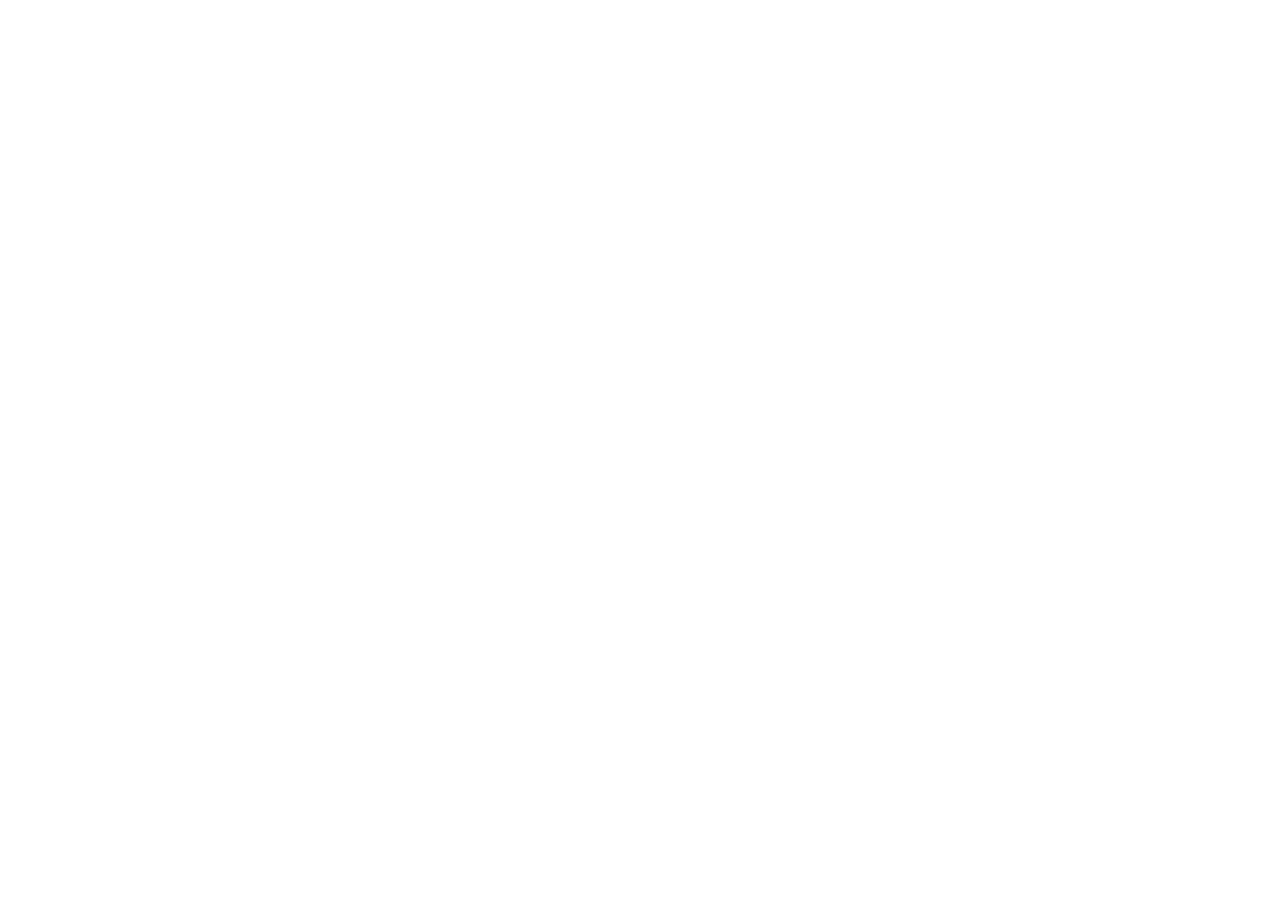
==== 4-pokedex/index.html @ 1f0bc9b2 "Realizar pokedex ejercicio 4" ====
<!DOCTYPE html>
<html lang="en">
<head>
    <meta charset="UTF-8">
    <meta name="viewport" content="width=device-width, initial-scale=1.0">
    <title>Pokedex</title>
</head>
<body>
    
</body>
</html>
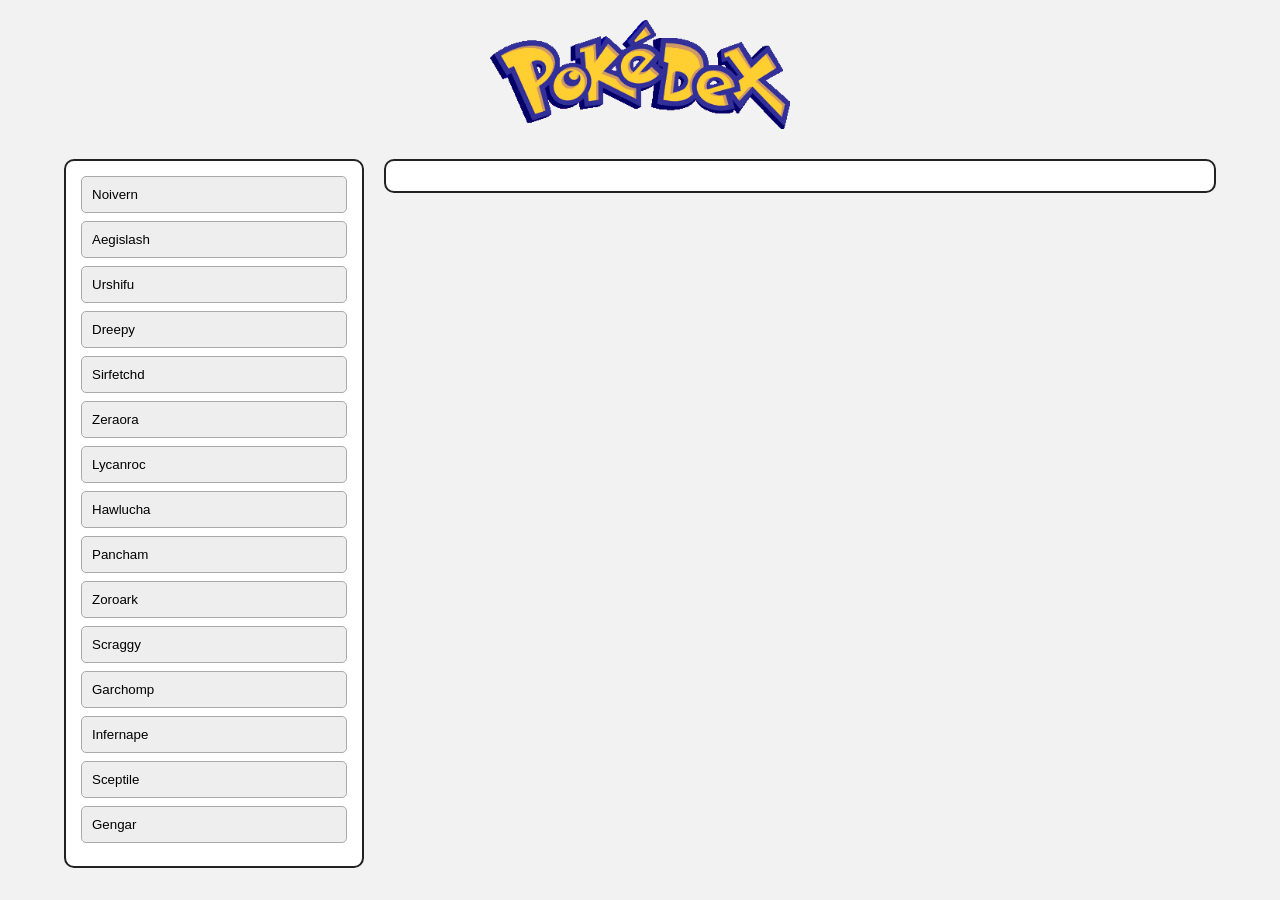
==== commit 37ffa450: "Ejercicio 4: Pokedex" ====
--- a/4-pokedex/index.html
+++ b/4-pokedex/index.html
@@ -1,11 +1,21 @@
 <!DOCTYPE html>
-<html lang="en">
+<html lang="es">
 <head>
     <meta charset="UTF-8">
     <meta name="viewport" content="width=device-width, initial-scale=1.0">
     <title>Pokedex</title>
+    <link rel="stylesheet" href="style/main.css">
 </head>
 <body>
-    
+    <header class="encabezado">
+        <img class="logo" src="assets/Pokédex_logo.png" alt="Pokédex">
+    </header>
+    <div class="contenedor_pokemons">
+        <div id="barra_pokemons">
+        </div>
+        <div id="informacion_pokemons"></div>
+    </div>
+
+    <script src="script/script.js"></script>
 </body>
 </html>
--- a/4-pokedex/style/main.css
+++ b/4-pokedex/style/main.css
@@ -0,0 +1,99 @@
+/* Estilos generales de toda la página. */
+body {
+    width: 90%; /* La página ocupa el 90% del ancho de la ventana. */
+    margin: 20px auto; /* Deja espacio arriba y centra la página. */
+    font-family: Arial, sans-serif; /* Tipo de letra. */
+    color: #222; /* Color del texto. */
+    background-color: #f2f2f2; /* Color de fondo. */
+}
+
+/* Coloca el logo centrado y limita su tamaño. */
+.logo {
+    display: block; /* Permite centrar la imagen con margin auto. */
+    width: 300px; /* Ancho habitual del logo. */
+    max-width: 100%; /* Evita que se salga en pantallas estrechas. */
+    margin: 0 auto 30px; /* Centra el logo y deja espacio debajo. */
+}
+
+/* Pone la barra de botones y la información una junto a la otra. */
+.contenedor_pokemons {
+    display: flex; /* Coloca los elementos hijos en una fila. */
+    gap: 20px; /* Deja espacio entre la barra y la ficha. */
+    align-items: flex-start; /* Alinea ambos bloques por arriba. */
+}
+
+/* Estilos compartidos por la lista y el panel de información. */
+#barra_pokemons,
+#informacion_pokemons {
+    padding: 15px; /* Deja espacio entre el contenido y el borde. */
+    border: 2px solid #222; /* Dibuja un borde oscuro. */
+    border-radius: 10px; /* Redondea las esquinas. */
+    background-color: white; /* Fondo blanco para destacar los paneles. */
+}
+
+/* La barra lateral ocupa una parte del espacio disponible. */
+#barra_pokemons {
+    flex: 1; /* Proporción 1: ocupa menos espacio que la información. */
+}
+
+/* El panel de información es más ancho que la barra. */
+#informacion_pokemons {
+    flex: 3; /* Proporción 3: ocupa tres partes del espacio disponible. */
+}
+
+/* Aspecto y comportamiento de cada botón de Pokémon. */
+.boton-pokemon {
+    display: block; /* Cada botón aparece en su propia línea. */
+    width: 100%; /* El botón ocupa todo el ancho de la barra. */
+    margin-bottom: 8px; /* Separa un botón del siguiente. */
+    padding: 10px; /* Añade espacio dentro del botón. */
+    border: 1px solid #aaa; /* Borde gris claro. */
+    border-radius: 5px; /* Esquinas ligeramente redondeadas. */
+    background-color: #eee; /* Fondo gris claro. */
+    text-align: left; /* Coloca el nombre hacia la izquierda. */
+    cursor: pointer; /* Muestra una mano al pasar el ratón. */
+}
+
+/* Cambia el color al pasar el ratón o al seleccionar un Pokémon. */
+.boton-pokemon:hover,
+.boton-pokemon[aria-pressed="true"] {
+    background-color: #d8323b; /* Fondo rojo. */
+    color: white; /* Texto blanco para que contraste. */
+}
+
+/* Coloca la imagen y los datos de la ficha uno al lado del otro. */
+.ficha-pokemon {
+    display: flex; /* Ordena la imagen y los datos en una fila. */
+    align-items: center; /* Los centra verticalmente. */
+    gap: 20px; /* Deja espacio entre la imagen y los datos. */
+}
+
+/* Asigna espacio a la imagen dentro de la ficha. */
+.imagen-pokemon {
+    flex: 2; /* La imagen ocupa dos partes del espacio. */
+}
+
+/* Asigna algo más de espacio a los datos que a la imagen. */
+.detalles-pokemon {
+    flex: 3; /* Los datos ocupan tres partes del espacio. */
+}
+
+/* Destaca el nombre del Pokémon. */
+.detalles-pokemon h2 {
+    color: #b51f28; /* Color rojo oscuro. */
+}
+
+/* Pone en negrita los nombres de los datos, como "Tipo" o "Peso". */
+.datos-pokemon dt {
+    font-weight: bold;
+}
+
+/* Separa cada valor del siguiente y quita el margen lateral por defecto. */
+.datos-pokemon dd {
+    margin: 0 0 10px; /* Arriba 0, lados 0 y abajo 10 píxeles. */
+}
+
+/* Hace más cómoda la lectura de la descripción. */
+.descripcion-pokemon {
+    line-height: 1.5; /* Aumenta el espacio entre líneas. */
+}
